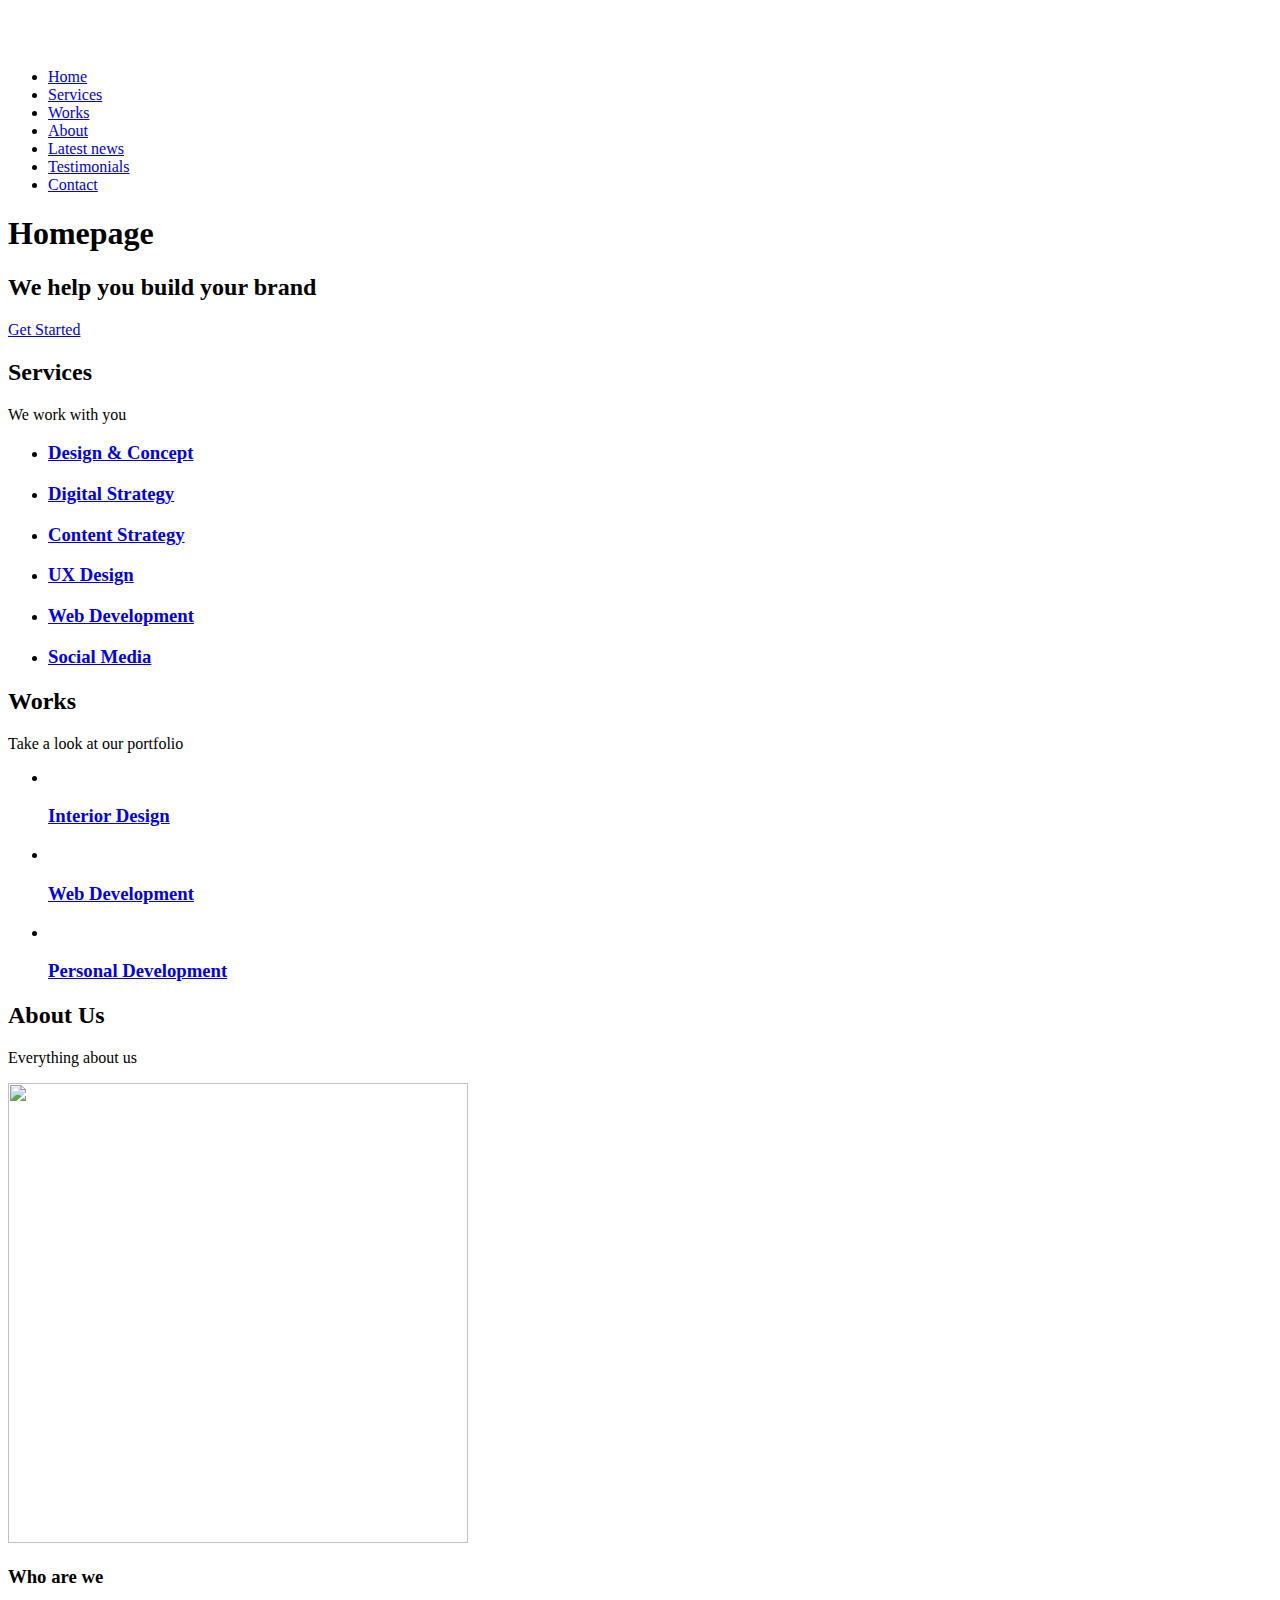
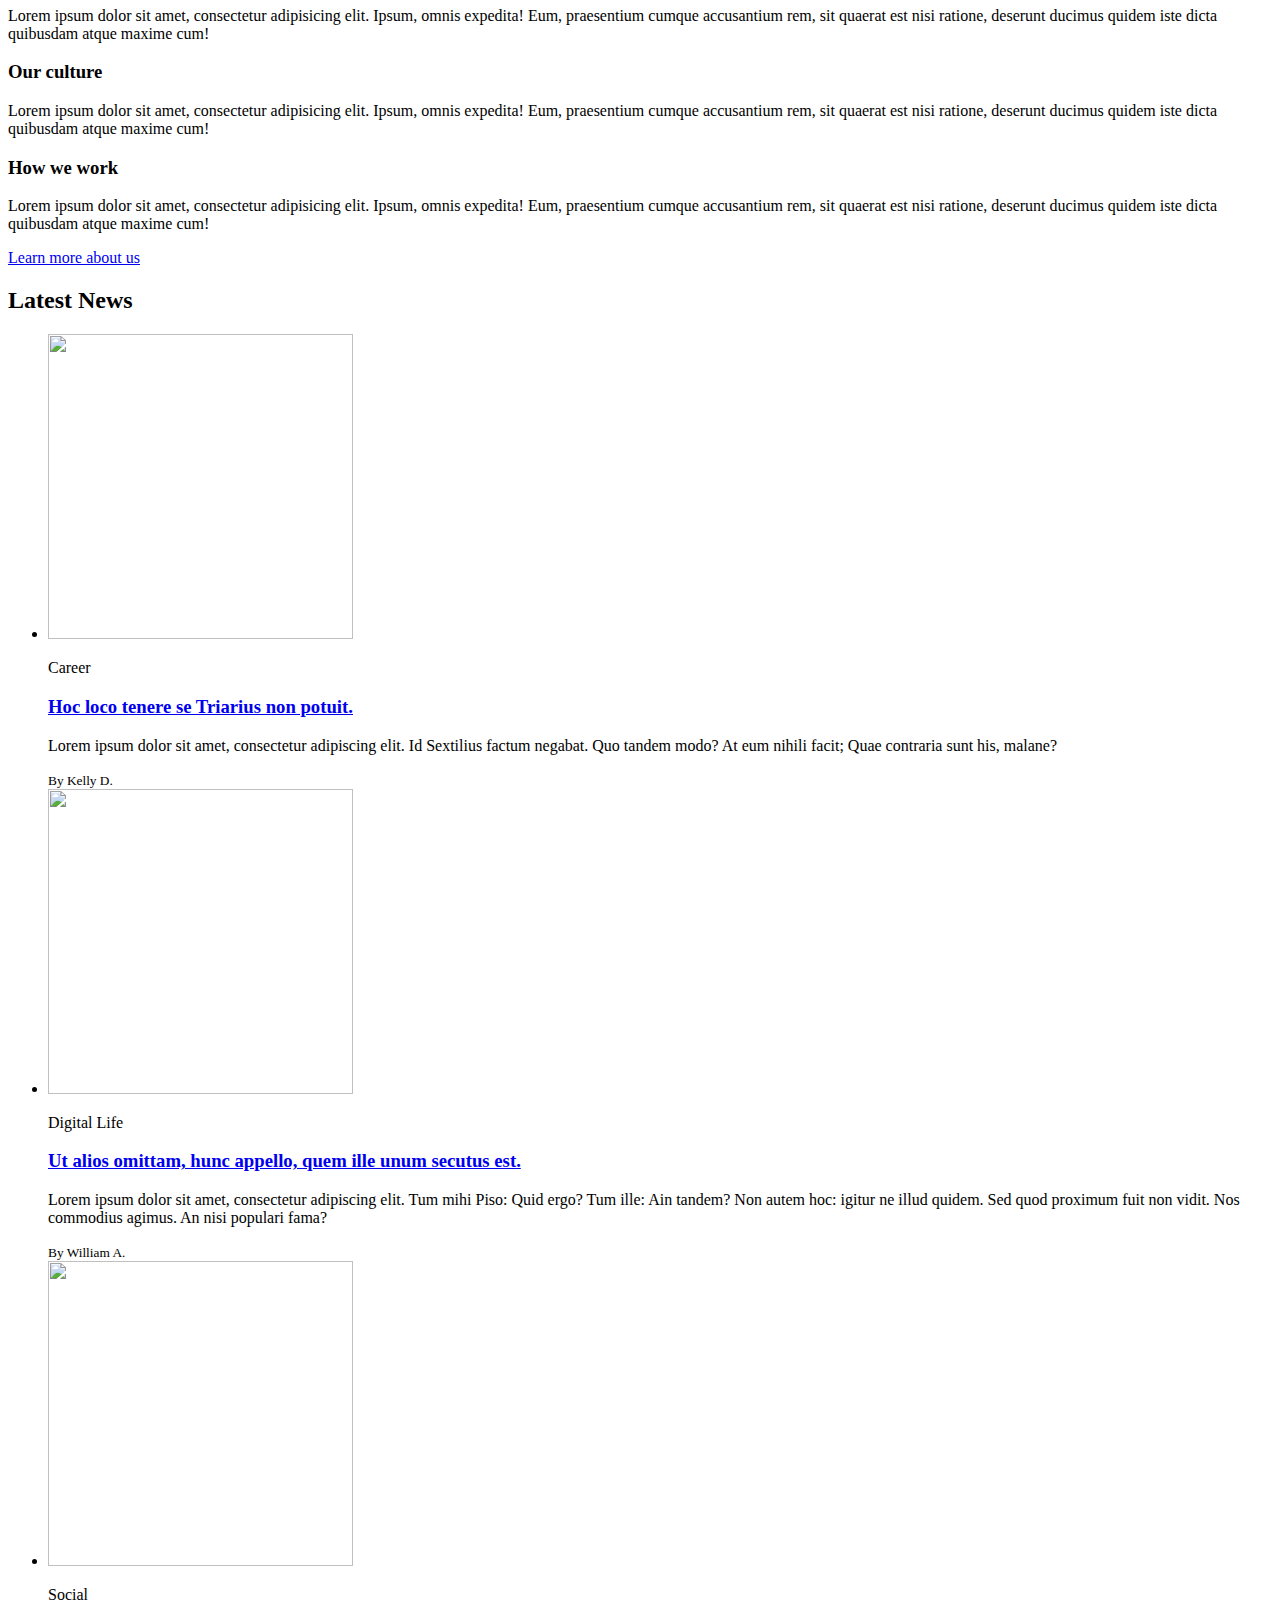
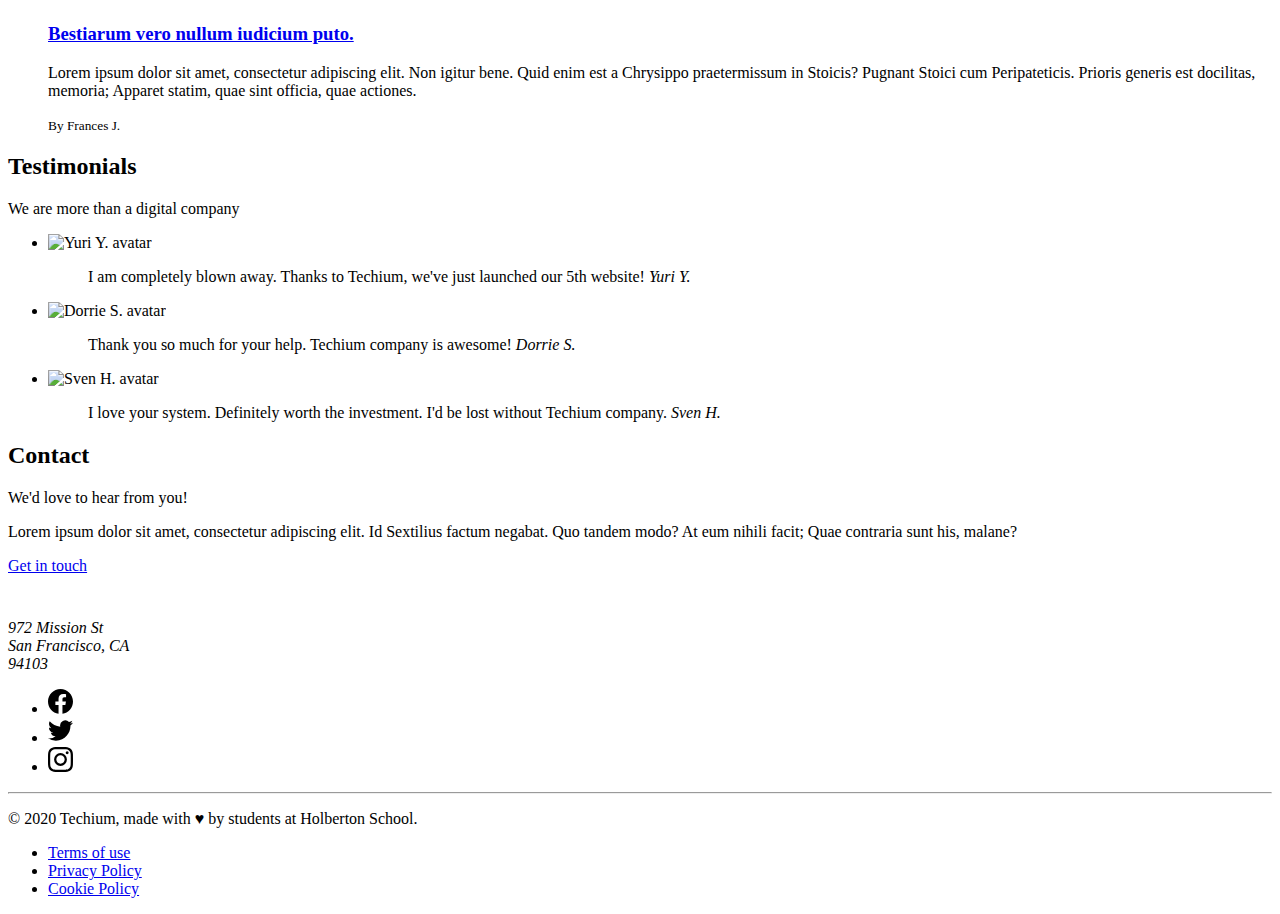
==== 0x02-CSS_advanced/index.html @ a216a9fb "add index files" ====
<!DOCTYPE html>
<html lang="en" dir="ltr">
  <head>
    <meta charset="utf-8">
    <meta name="viewport" content="width=device-width, initial-scale=1, viewport-fit=cover">
    <title>Homepage - Techium</title>
    <meta name="description" content="Description of the page less than 150 characters">
    <link rel="icon" type="image/png" href="images/favicon.jpg">
    <link href="https://fonts.googleapis.com/css?family=Open+Sans:400,700|Raleway:700&display=swap" rel="stylesheet">
    <link rel='stylesheet' href='#'>
  </head>
  <body>
    <!-- Header -->
    <header class="header" data-section-theme="dark">
      <div class="container">
        <div class="header-logo">
          <a href="#">
            <img src="images/logo-white.png" alt="Techium logo" width="160" height="40">
          </a>
        </div>
        <nav class="navbar-menu">
          <ul class="nav">
            <li class="nav-item">
              <a href="#" class="nav-link">Home</a>
            </li>
            <li class="nav-item">
              <a href="#services" class="nav-link">Services</a>
            </li>
            <li class="nav-item">
              <a href="#works" class="nav-link">Works</a>
            </li>
            <li class="nav-item">
              <a href="#about" class="nav-link">About</a>
            </li>
            <li class="nav-item">
              <a href="#latest_news" class="nav-link">Latest news</a>
            </li>
            <li class="nav-item">
              <a href="#testimonials" class="nav-link">Testimonials</a>
            </li>
            <li class="nav-item">
              <a href="#contact" class="nav-link">Contact</a>
            </li>
          </ul>
        </nav>
      </div>
    </header>
    <!-- Main -->
    <main>
      <h1 class="visually-hidden">Homepage</h1>
      <!-- Hero section -->
      <section class="section-hero" data-section-theme="dark">
        <div class="container">
          <div class="section-body">
            <section class="section-inner">
              <h2 class="section-title">We help you build your brand</h2>
              <a href="#" class="button">Get Started</a>
            </section>
          </div>
        </div>
      </section>
      <!-- Services section -->
      <section id="services" class="section">
        <div class="container">
          <header class="section-header">
            <h2 class="section-title">Services</h2>
            <p class="section-tagline">We work with you</p>
          </header>
          <div class="section-body">
            <ul class="row">
              <li class="col-1-3">
                <div class="card-services">
                  <h3 class="card-title"><a href="#">Design & Concept</a></h3>
                </div>
              </li>
              <li class="col-1-3">
                <div class="card-services">
                  <h3 class="card-title"><a href="#">Digital Strategy</a></h3>
                </div>
              </li>
              <li class="col-1-3">
                <div class="card-services">
                  <h3 class="card-title"><a href="#">Content Strategy</a></h3>
                </div>
              </li>
            </ul>
            <ul class="row">
              <li class="col-1-3">
                <div class="card-services">
                  <h3 class="card-title"><a href="#">UX Design</a></h3>
                </div>
              </li>
              <li class="col-1-3">
                <div class="card-services">
                  <h3 class="card-title"><a href="#">Web Development</a></h3>
                </div>
              </li>
              <li class="col-1-3">
                <div class="card-services">
                  <h3 class="card-title"><a href="#">Social Media</a></h3>
                </div>
              </li>
            </ul>
          </div>
        </div>
      </section>
      <!-- Works section -->
      <section id="works" class="section" data-section-theme="dark">
        <div class="container">
          <header class="section-header">
            <h2 class="section-title">Works</h2>
            <p class="section-tagline">Take a look at our portfolio</p>
          </header>
          <div class="section-body">
            <ul class="row">
              <li class="col-1-3">
                <article class="card-work">
                  <div class="card-outer">
                    <div class="card-image">
                      <img src="images/pic-work-01.jpg" alt="">
                    </div>
                    <div class="card-inner">
                      <h3 class="card-title"><a href="#">Interior Design</a></h3>
                    </div>
                  </div>
                </article>
              </li>
              <li class="col-1-3">
                <article class="card-work">
                  <div class="card-outer">
                    <div class="card-image">
                      <img src="images/pic-work-02.jpg" alt="">
                    </div>
                    <div class="card-inner">
                      <h3 class="card-title"><a href="#">Web Development</a></h3>
                    </div>
                  </div>
                </article>
              </li>
              <li class="col-1-3">
                <article class="card-work">
                  <div class="card-outer">
                    <div class="card-image">
                      <img src="images/pic-work-03.jpg" alt="">
                    </div>
                    <div class="card-inner">
                      <h3 class="card-title"><a href="#">Personal Development</a></h3>
                    </div>
                  </div>
                </article>
              </li>
            </ul>
          </div>
        </div>
      </section>
      <!-- About Us section -->
      <section id="about" class="section">
        <div class="container">
          <header class="section-header">
            <h2 class="section-title">About Us</h2>
            <p class="section-tagline">Everything about us</p>
          </header>
          <div class="section-body">
            <div class="row">
              <div class="col-1-2">
                <img src="images/pic-about-01.jpg" alt="" width="460" height="460">
              </div>
              <div class="col-1-2">
                <h3>Who are we</h3>
                <p>Lorem ipsum dolor sit amet, consectetur adipisicing elit. Ipsum, omnis expedita! Eum, praesentium cumque accusantium rem, sit quaerat est nisi ratione, deserunt ducimus quidem iste dicta quibusdam atque maxime cum!</p>
                <h3>Our culture</h3>
                <p>Lorem ipsum dolor sit amet, consectetur adipisicing elit. Ipsum, omnis expedita! Eum, praesentium cumque accusantium rem, sit quaerat est nisi ratione, deserunt ducimus quidem iste dicta quibusdam atque maxime cum!</p>
                <h3>How we work</h3>
                <p>Lorem ipsum dolor sit amet, consectetur adipisicing elit. Ipsum, omnis expedita! Eum, praesentium cumque accusantium rem, sit quaerat est nisi ratione, deserunt ducimus quidem iste dicta quibusdam atque maxime cum!</p>
              </div>
            </div>
          </div>
          <div class="section-footer">
            <a href="#" class="button">Learn more about us</a>
          </div>
        </div>
      </section>
      <!-- Latest news section -->
      <section id="latest_news" class="section">
        <div class="container">
          <header class="section-header">
            <h2 class="section-title">Latest News</h2>
          </header>
          <div class="section-body">
            <ul class="row">
              <li class="col-1-3">
                <article class="card-blog">
                  <div>
                    <img src="images/pic-article-01.jpg" alt="" width="305" height="305">
                  </div>
                  <p class="card-category">Career</p>
                  <h3><a href="#">Hoc loco tenere se Triarius non potuit.</a></h3>
                  <p>Lorem ipsum dolor sit amet, consectetur adipiscing elit. Id Sextilius factum negabat. Quo tandem modo? At eum nihili facit; Quae contraria sunt his, malane?</p>
                  <small>By Kelly D.</small>
                </article>
              </li>
              <li class="col-1-3">
                <article class="card-blog">
                  <div>
                    <img src="images/pic-article-02.jpg" alt="" width="305" height="305">
                  </div>
                  <p class="card-category">Digital Life</p>
                  <h3><a href="#">Ut alios omittam, hunc appello, quem ille unum secutus est.</a></h3>
                  <p>Lorem ipsum dolor sit amet, consectetur adipiscing elit. Tum mihi Piso: Quid ergo? Tum ille: Ain tandem? Non autem hoc: igitur ne illud quidem. Sed quod proximum fuit non vidit. Nos commodius agimus. An nisi populari fama?</p>
                  <small>By William A.</small>
                </article>
              </li>
              <li class="col-1-3">
                <article class="card-blog">
                  <div>
                    <img src="images/pic-article-03.jpg" alt="" width="305" height="305">
                  </div>
                  <p class="card-category">Social</p>
                  <h3><a href="#">Bestiarum vero nullum iudicium puto.</a></h3>
                  <p>Lorem ipsum dolor sit amet, consectetur adipiscing elit. Non igitur bene. Quid enim est a Chrysippo praetermissum in Stoicis? Pugnant Stoici cum Peripateticis. Prioris generis est docilitas, memoria; Apparet statim, quae sint officia, quae actiones.</p>
                  <small>By Frances J.</small>
                </article>
              </li>
            </ul>
          </div>
        </div>
      </section>
      <!-- Testimonials section -->
      <section id="testimonials" class="section">
        <div class="container">
          <header class="section-header">
            <h2 class="section-title">Testimonials</h2>
            <p class="section-tagline">We are more than a digital company</p>
          </header>
          <div class="section-body">
            <ul class="row">
              <li class="col-1-3">
                <article class="card-testimonial">
                  <img src="images/pic-person-01.jpg" alt="Yuri Y. avatar" width="100" height="100" class="card-avatar">
                  <blockquote class="card-quote">
                    <p>I am completely blown away. Thanks to Techium, we've just launched our 5th website!
                      <cite>Yuri Y.</cite>
                    </p>
                  </blockquote>
                </article>
              </li>
              <li class="col-1-3">
                <article class="card-testimonial">
                  <img src="images/pic-person-02.jpg" alt="Dorrie S. avatar" width="100" height="100" class="card-avatar">
                  <blockquote class="card-quote">
                    <p>Thank you so much for your help. Techium company is awesome!
                      <cite>Dorrie S.</cite>
                    </p>
                  </blockquote>
                </article>
              </li>
              <li class="col-1-3">
                <article class="card-testimonial">
                  <img src="images/pic-person-03.jpg" alt="Sven H. avatar" width="100" height="100" class="card-avatar">
                  <blockquote class="card-quote">
                    <p>I love your system. Definitely worth the investment. I'd be lost without Techium company.
                      <cite>Sven H.</cite>
                    </p>
                  </blockquote>
                </article>
              </li>
            </ul>
          </div>
        </div>
      </section>
      <!-- Contact section -->
      <section id="contact" class="section">
        <div class="container">
          <header class="section-header">
            <h2 class="section-title">Contact</h2>
            <p class="section-tagline">We'd love to hear from you!</p>
          </header>
          <div class="section-body">
            <p>Lorem ipsum dolor sit amet, consectetur adipiscing elit. Id Sextilius factum negabat. Quo tandem modo? At eum nihili facit; Quae contraria sunt his, malane?</p>
          </div>
          <div class="section-footer">
            <a href="#" class="button">Get in touch</a>
          </div>
        </div>
      </section>
            </main>
    <!-- Footer -->
    <footer class="footer" data-section-theme="dark">
      <div  class="container">
        <div class="row">
          <div class="col-1-2">
            <img src="images/logo-white.png" alt="Techium logo" width="160" height="40">
            <address class="footer-address">
              972 Mission St<br>
              San Francisco, CA<br>
              94103
            </address>
          </div>
          <div class="col-1-2">
            <ul class="social nav">
              <li class="social-item nav-item">
                <a href="https://www.facebook.com/HolbertonSchool/" class="social-link">
                  <svg viewbox="0 0 24 24" xmlns="http://www.w3.org/2000/svg" width="25" height="25">
                    <title>
                      Facebook icon
                    </title>
                    <path d="M23.998 12c0-6.628-5.372-12-11.999-12C5.372 0 0 5.372 0 12c0 5.988 4.388 10.952 10.124 11.852v-8.384H7.078v-3.469h3.046V9.356c0-3.008 1.792-4.669 4.532-4.669 1.313 0 2.686.234 2.686.234v2.953H15.83c-1.49 0-1.955.925-1.955 1.874V12h3.328l-.532 3.469h-2.796v8.384c5.736-.9 10.124-5.864 10.124-11.853z"/>
                  </svg>
                </a>
              </li>
              <li class="social-item nav-item">
                <a href="https://twitter.com/holbertonschool" class="social-link">
                  <svg viewbox="0 0 24 24" xmlns="http://www.w3.org/2000/svg" width="25" height="25">
                    <title>
                      Twitter icon
                    </title>
                    <path d="M23.954 4.569a10 10 0 0 1-2.825.775 4.958 4.958 0 0 0 2.163-2.723c-.951.555-2.005.959-3.127 1.184a4.92 4.92 0 0 0-8.384 4.482C7.691 8.094 4.066 6.13 1.64 3.161a4.822 4.822 0 0 0-.666 2.475c0 1.71.87 3.213 2.188 4.096a4.904 4.904 0 0 1-2.228-.616v.061a4.923 4.923 0 0 0 3.946 4.827 4.996 4.996 0 0 1-2.212.085 4.937 4.937 0 0 0 4.604 3.417 9.868 9.868 0 0 1-6.102 2.105c-.39 0-.779-.023-1.17-.067a13.995 13.995 0 0 0 7.557 2.209c9.054 0 13.999-7.496 13.999-13.986 0-.209 0-.42-.015-.63a9.936 9.936 0 0 0 2.46-2.548l-.047-.02z"/>
                  </svg>
                </a>
              </li>
              <li class="social-item nav-item">
                <a href="https://www.instagram.com/holbertonschool/" class="social-link">
                  <svg viewbox="0 0 24 24" xmlns="http://www.w3.org/2000/svg" width="25" height="25">
                    <title>
                      Instagram icon
                    </title>
                    <path d="M12 0C8.74 0 8.333.015 7.053.072 5.775.132 4.905.333 4.14.63c-.789.306-1.459.717-2.126 1.384S.935 3.35.63 4.14C.333 4.905.131 5.775.072 7.053.012 8.333 0 8.74 0 12s.015 3.667.072 4.947c.06 1.277.261 2.148.558 2.913a5.885 5.885 0 0 0 1.384 2.126A5.868 5.868 0 0 0 4.14 23.37c.766.296 1.636.499 2.913.558C8.333 23.988 8.74 24 12 24s3.667-.015 4.947-.072c1.277-.06 2.148-.262 2.913-.558a5.898 5.898 0 0 0 2.126-1.384 5.86 5.86 0 0 0 1.384-2.126c.296-.765.499-1.636.558-2.913.06-1.28.072-1.687.072-4.947s-.015-3.667-.072-4.947c-.06-1.277-.262-2.149-.558-2.913a5.89 5.89 0 0 0-1.384-2.126A5.847 5.847 0 0 0 19.86.63c-.765-.297-1.636-.499-2.913-.558C15.667.012 15.26 0 12 0zm0 2.16c3.203 0 3.585.016 4.85.071 1.17.055 1.805.249 2.227.415.562.217.96.477 1.382.896.419.42.679.819.896 1.381.164.422.36 1.057.413 2.227.057 1.266.07 1.646.07 4.85s-.015 3.585-.074 4.85c-.061 1.17-.256 1.805-.421 2.227a3.81 3.81 0 0 1-.899 1.382 3.744 3.744 0 0 1-1.38.896c-.42.164-1.065.36-2.235.413-1.274.057-1.649.07-4.859.07-3.211 0-3.586-.015-4.859-.074-1.171-.061-1.816-.256-2.236-.421a3.716 3.716 0 0 1-1.379-.899 3.644 3.644 0 0 1-.9-1.38c-.165-.42-.359-1.065-.42-2.235-.045-1.26-.061-1.649-.061-4.844 0-3.196.016-3.586.061-4.861.061-1.17.255-1.814.42-2.234.21-.57.479-.96.9-1.381.419-.419.81-.689 1.379-.898.42-.166 1.051-.361 2.221-.421 1.275-.045 1.65-.06 4.859-.06l.045.03zm0 3.678a6.162 6.162 0 1 0 0 12.324 6.162 6.162 0 1 0 0-12.324zM12 16c-2.21 0-4-1.79-4-4s1.79-4 4-4 4 1.79 4 4-1.79 4-4 4zm7.846-10.405a1.441 1.441 0 0 1-2.88 0 1.44 1.44 0 0 1 2.88 0z"/>
                  </svg>
                </a>
              </li>
            </ul>
          </div>
        </div>
        <hr>
        <div class="row">
          <div class="col-1-2">
            <p class="footer-copyright">© 2020 Techium, made with ♥ by students at Holberton School.</p>
          </div>
          <div class="col-1-2">
            <ul class="footer-nav nav">
              <li class="footer-nav-item nav-item">
                <a href="#" class="footer-nav-link">Terms of use</a>
              </li>
              <li class="footer-nav-item nav-item">
                <a href="#" class="footer-nav-link">Privacy Policy</a>
              </li>
              <li class="footer-nav-item nav-item">
                <a href="#" class="footer-nav-link">Cookie Policy</a>
              </li>
            </ul>
          </div>
        </div>
      </div>
    </footer>
  </body>
</html>
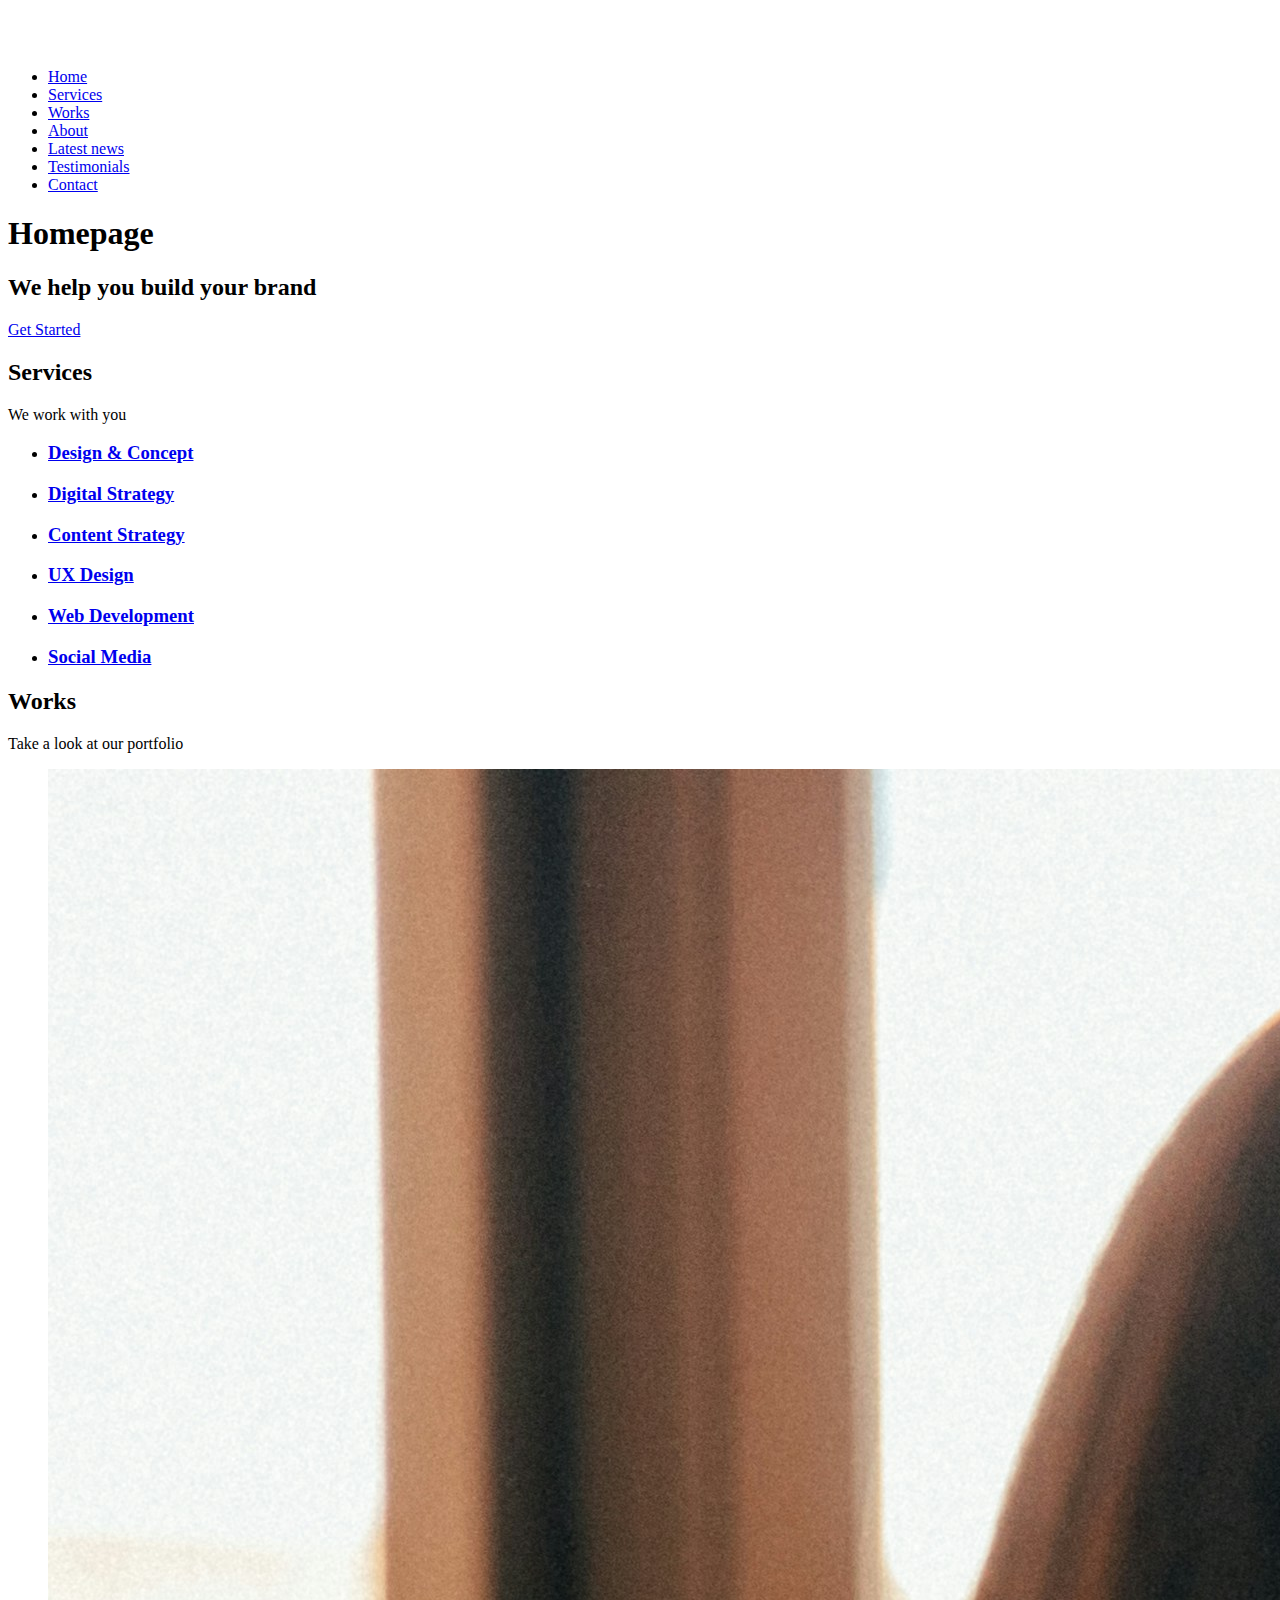
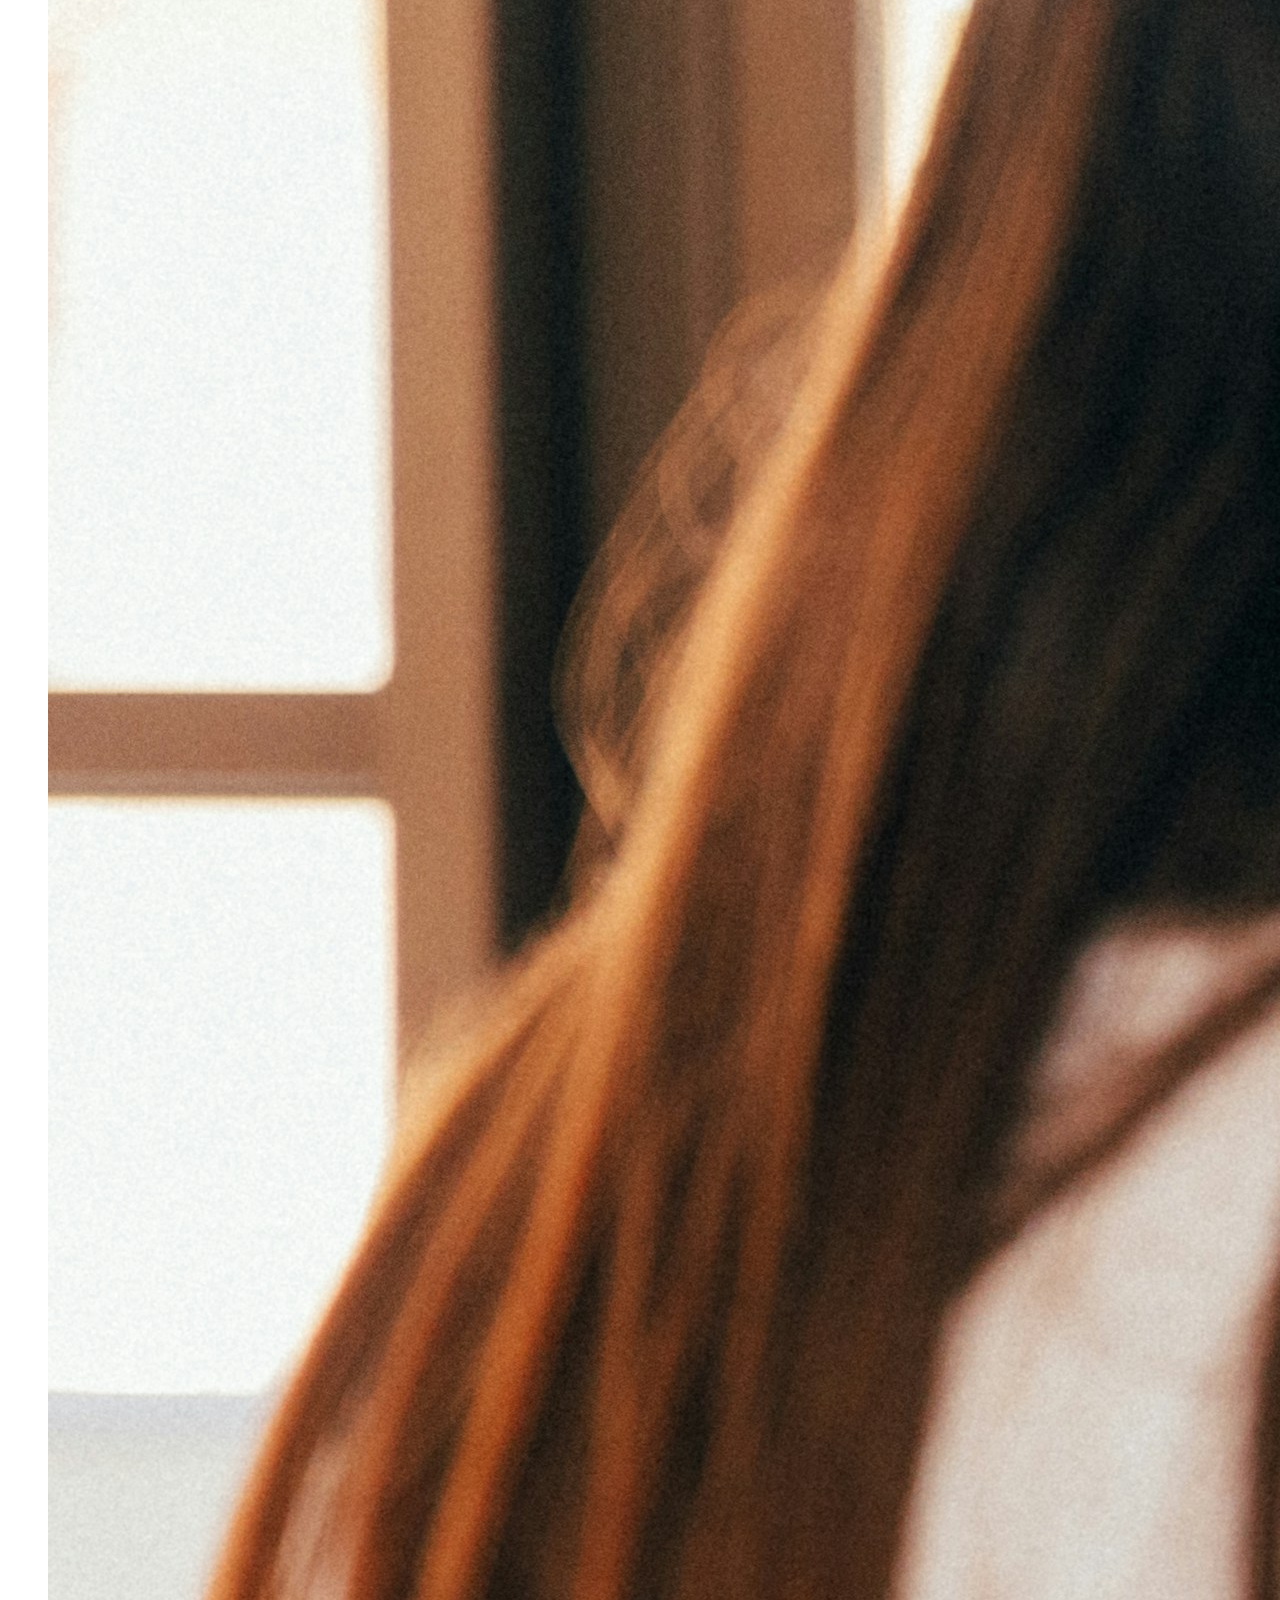
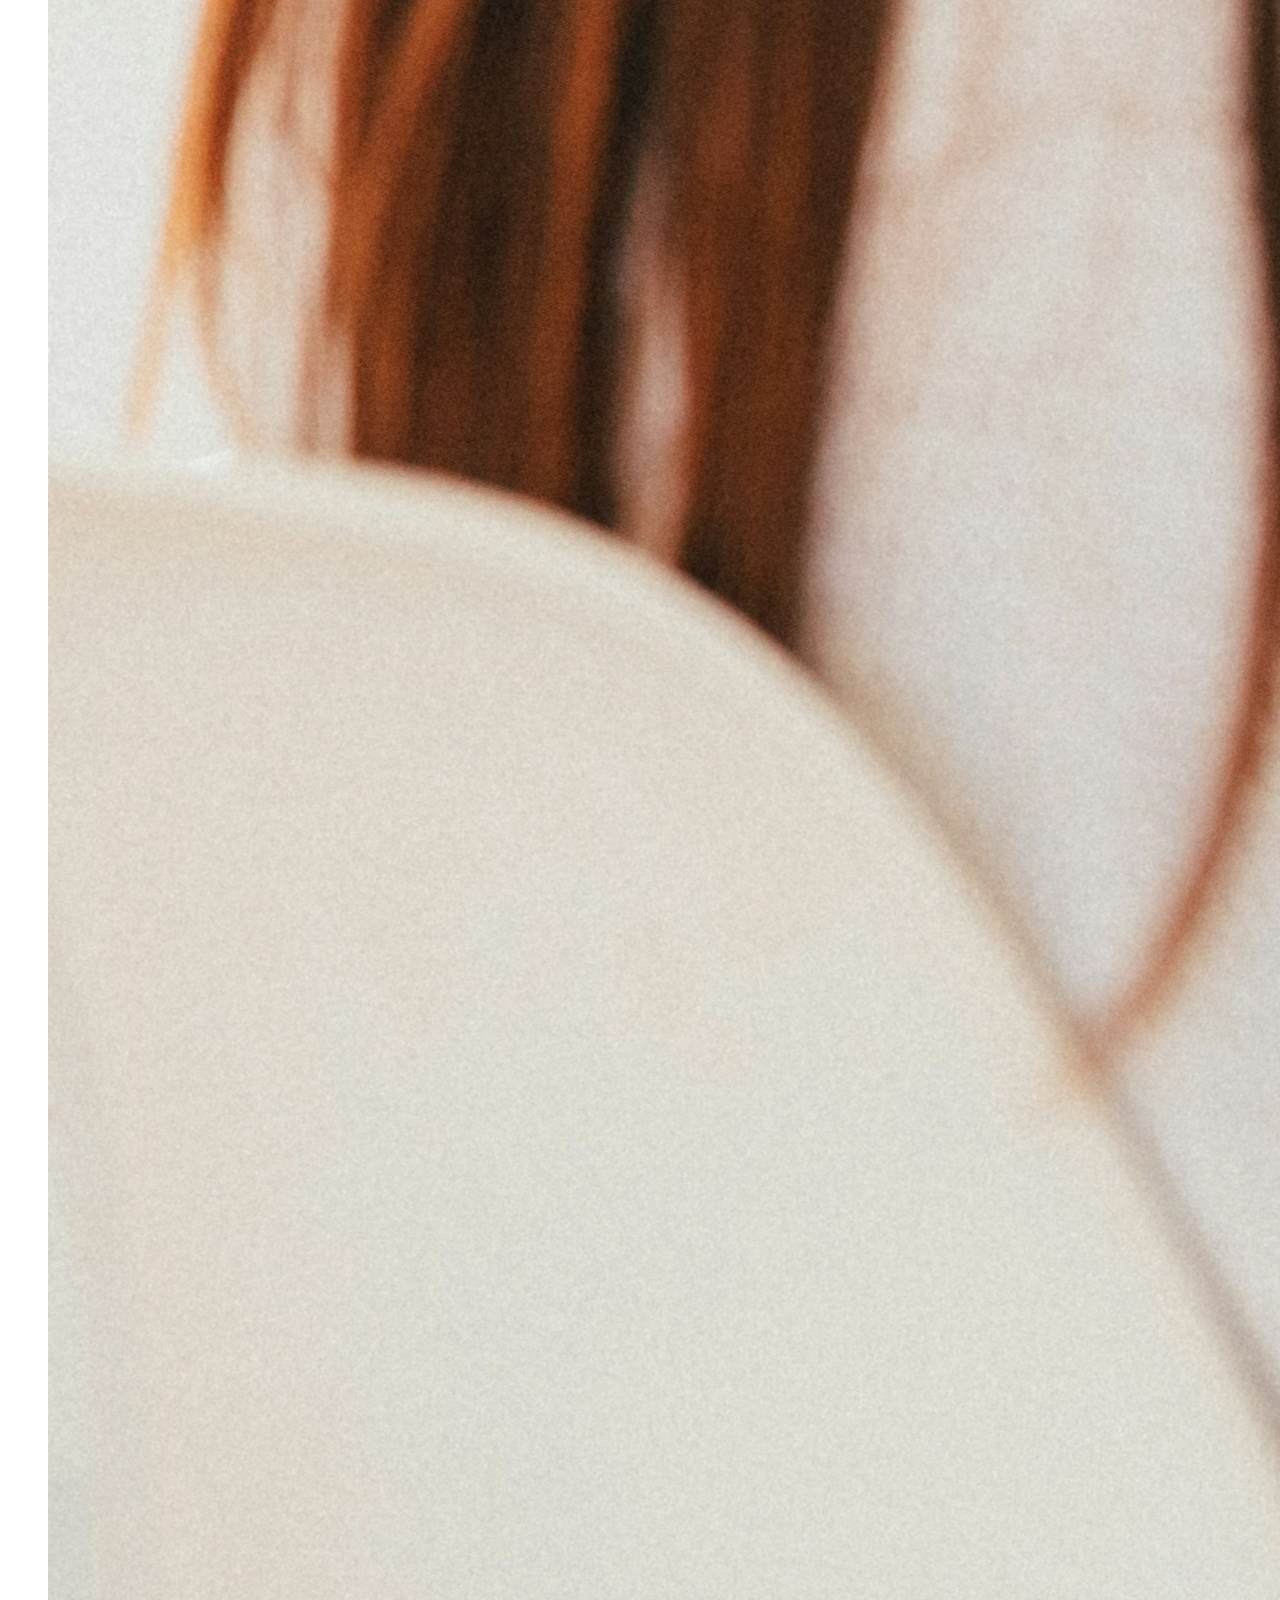
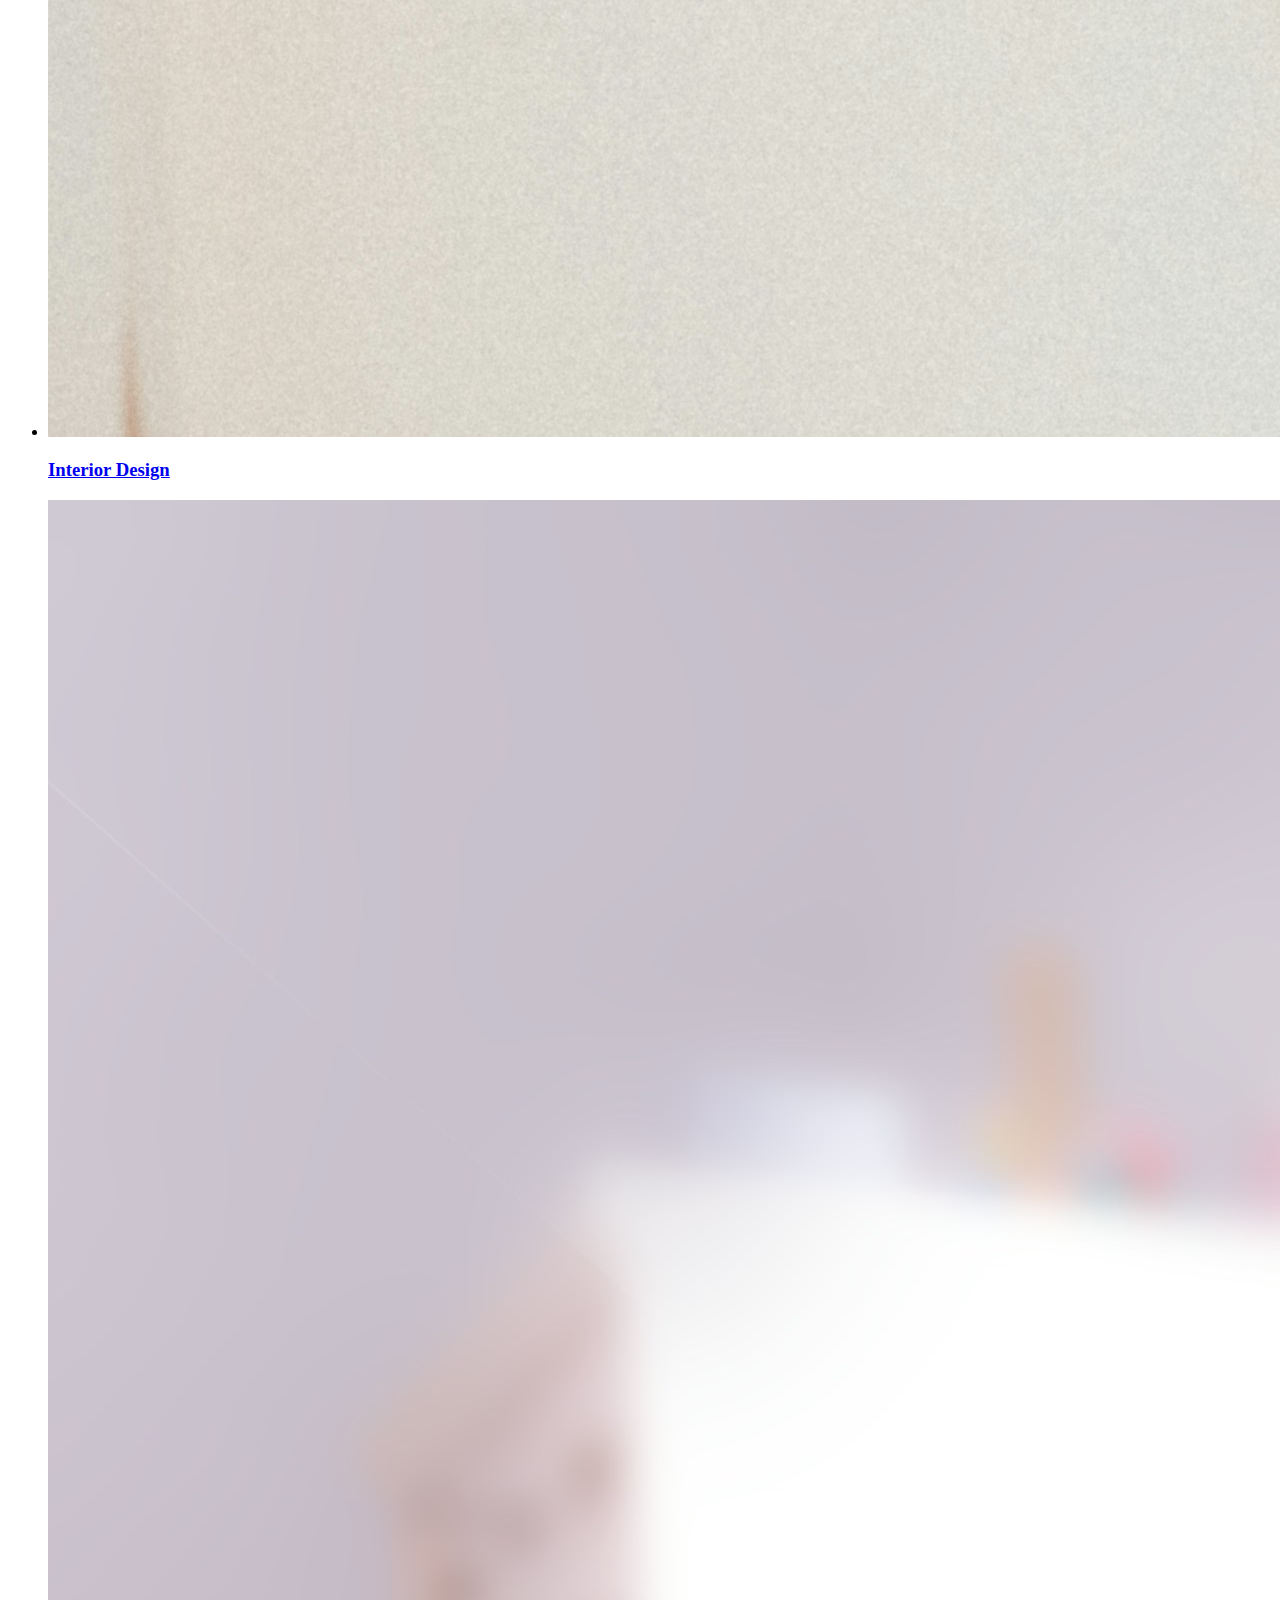
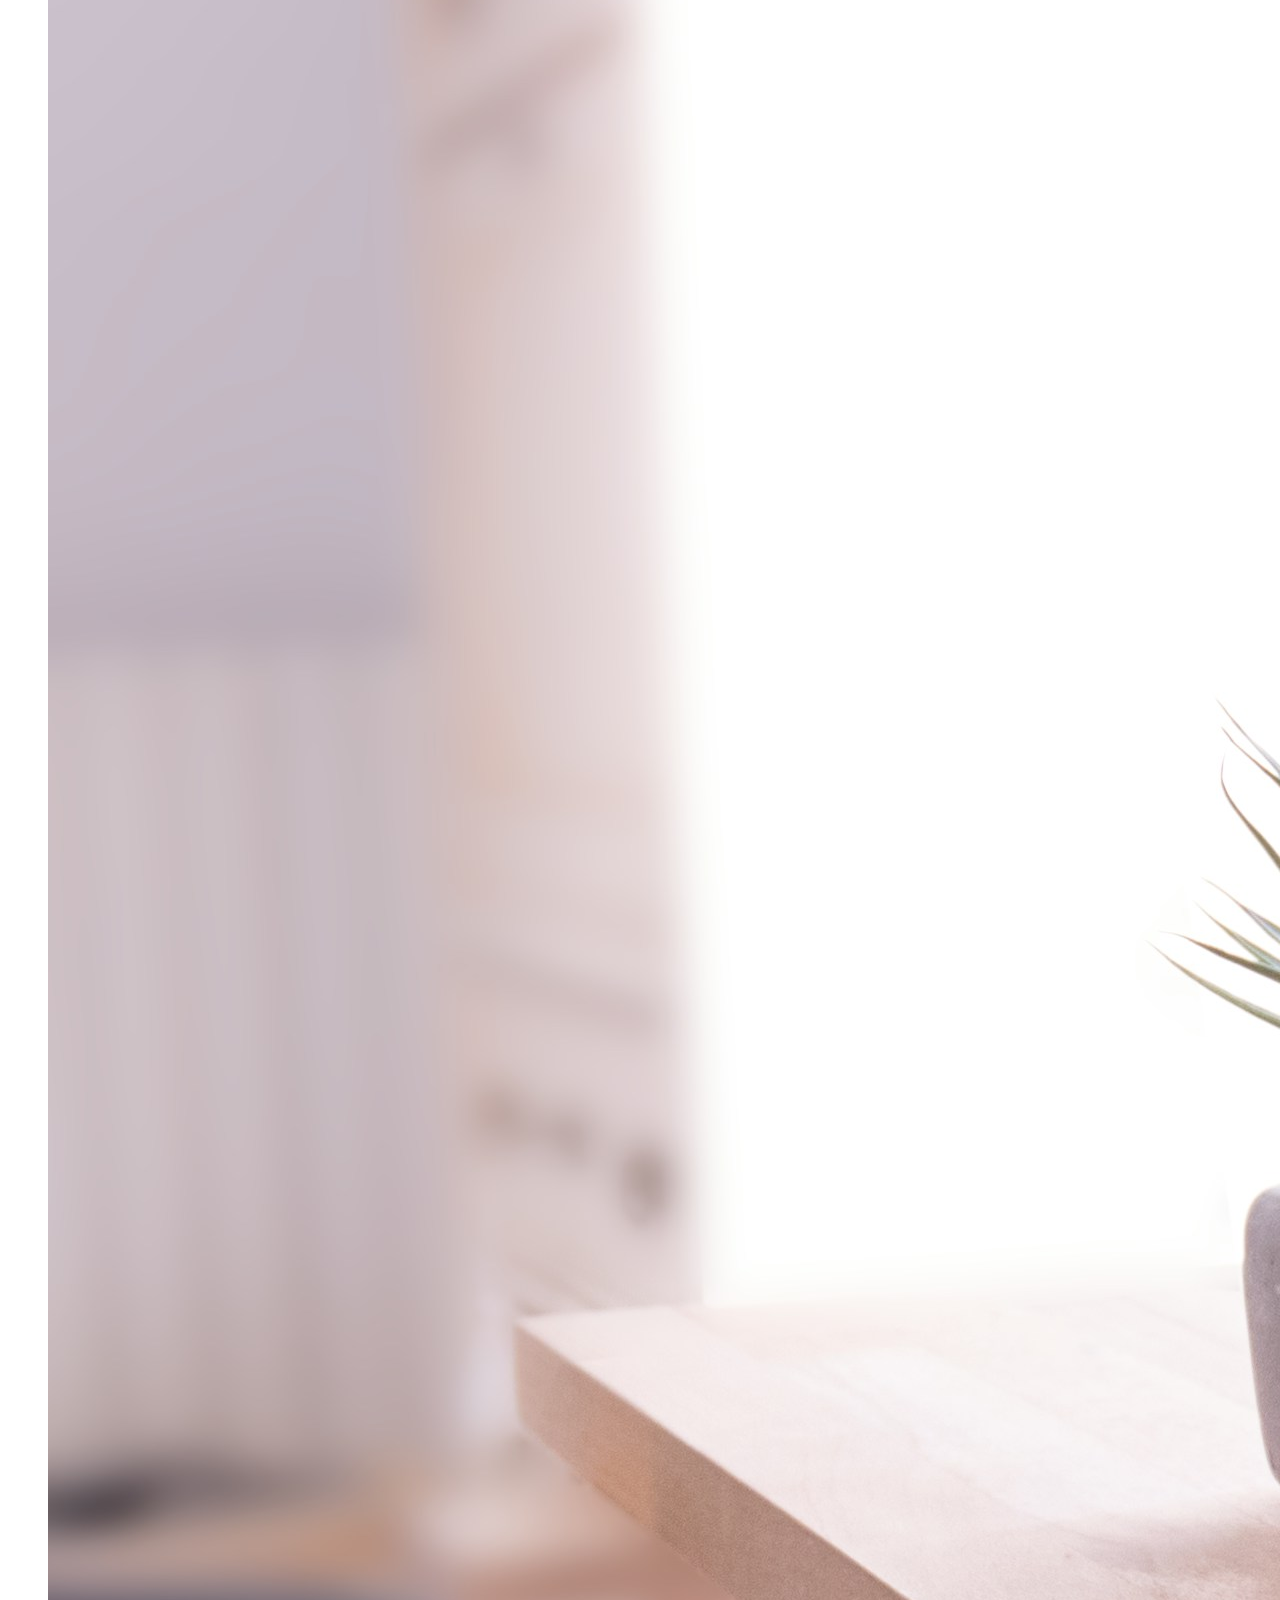
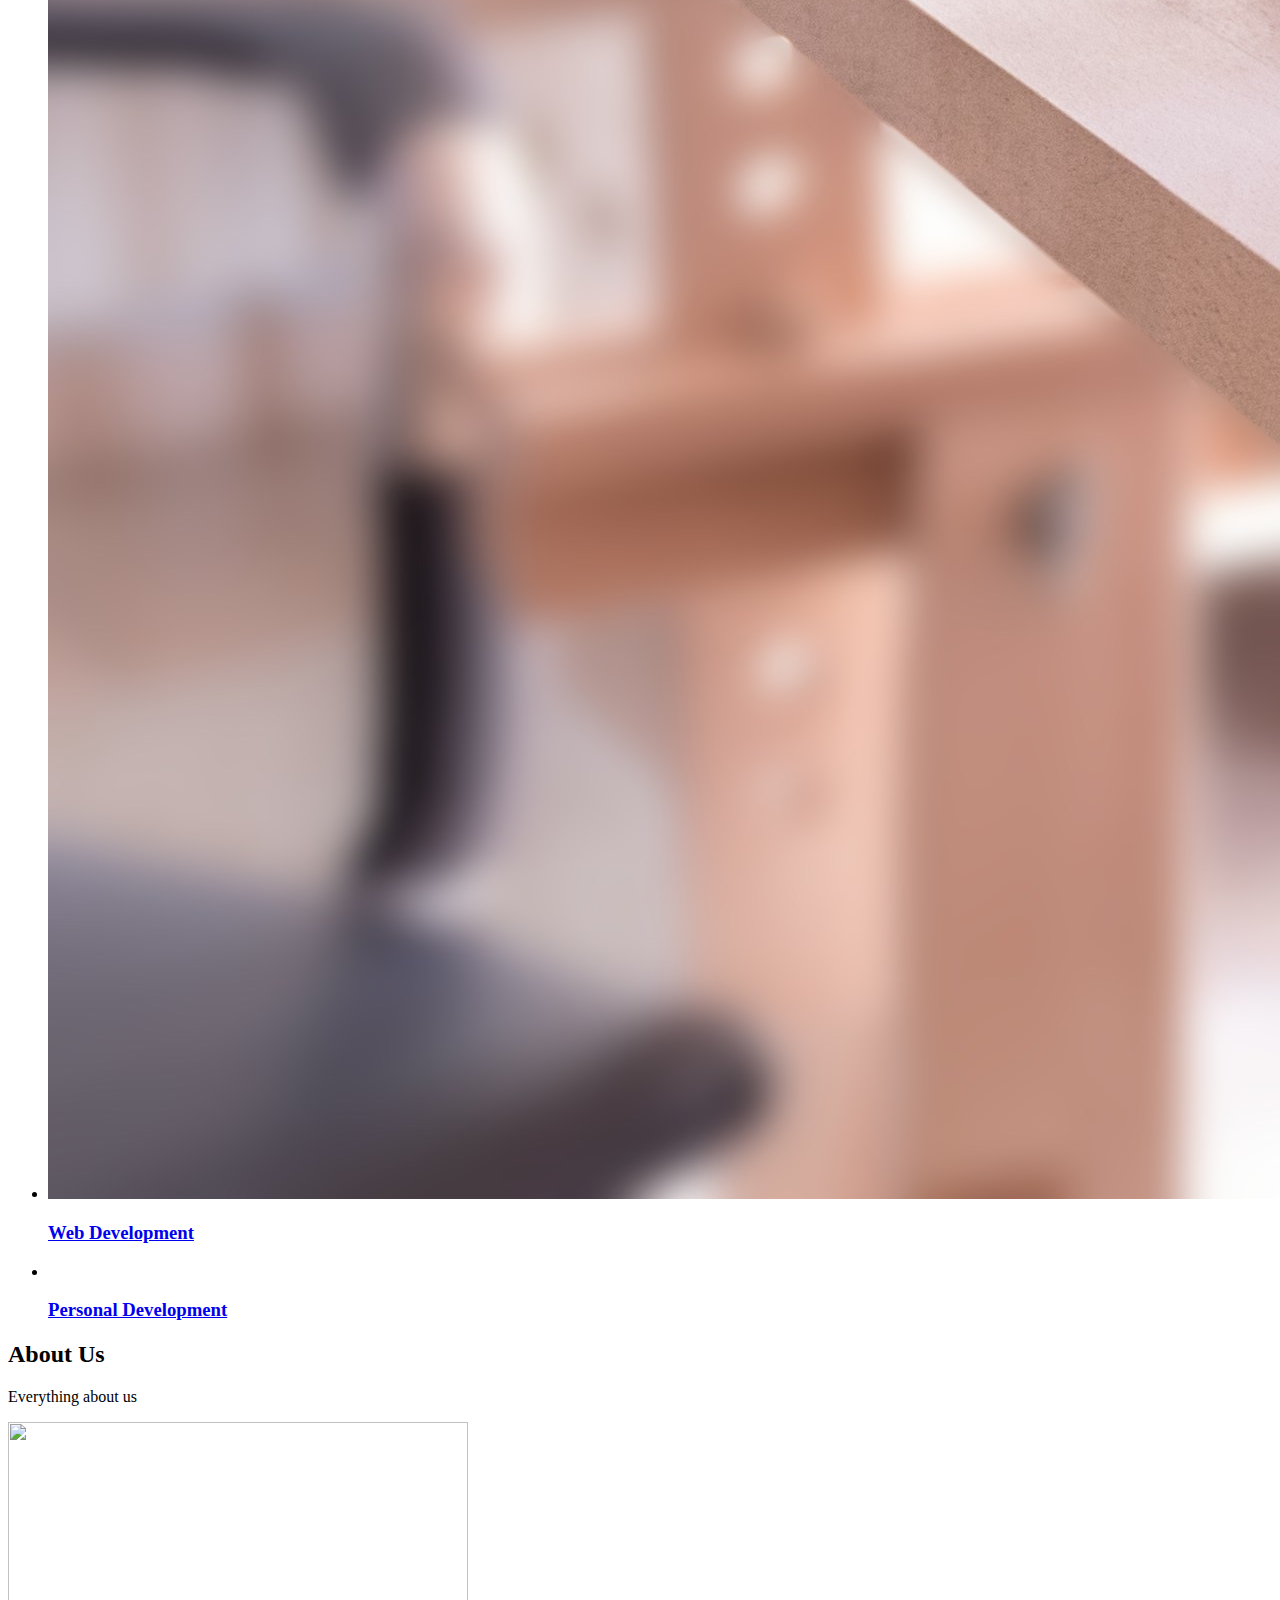
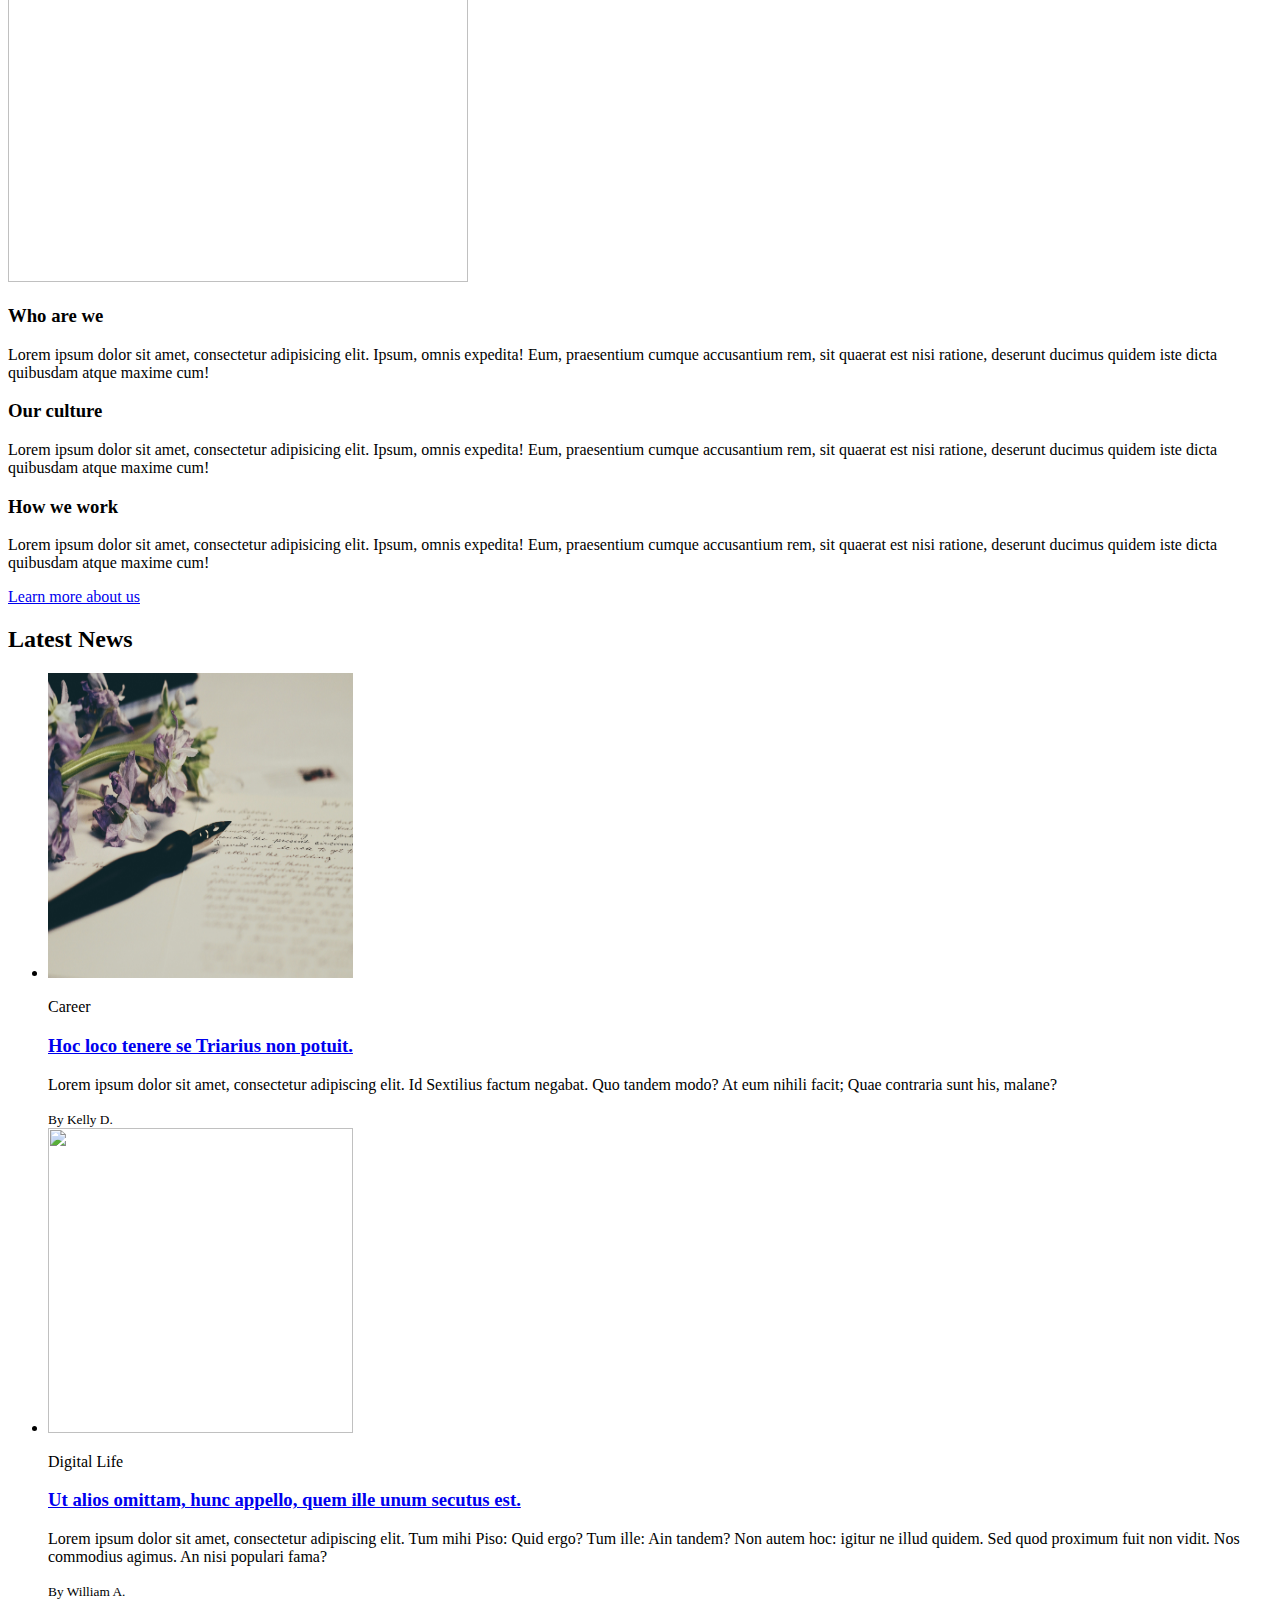
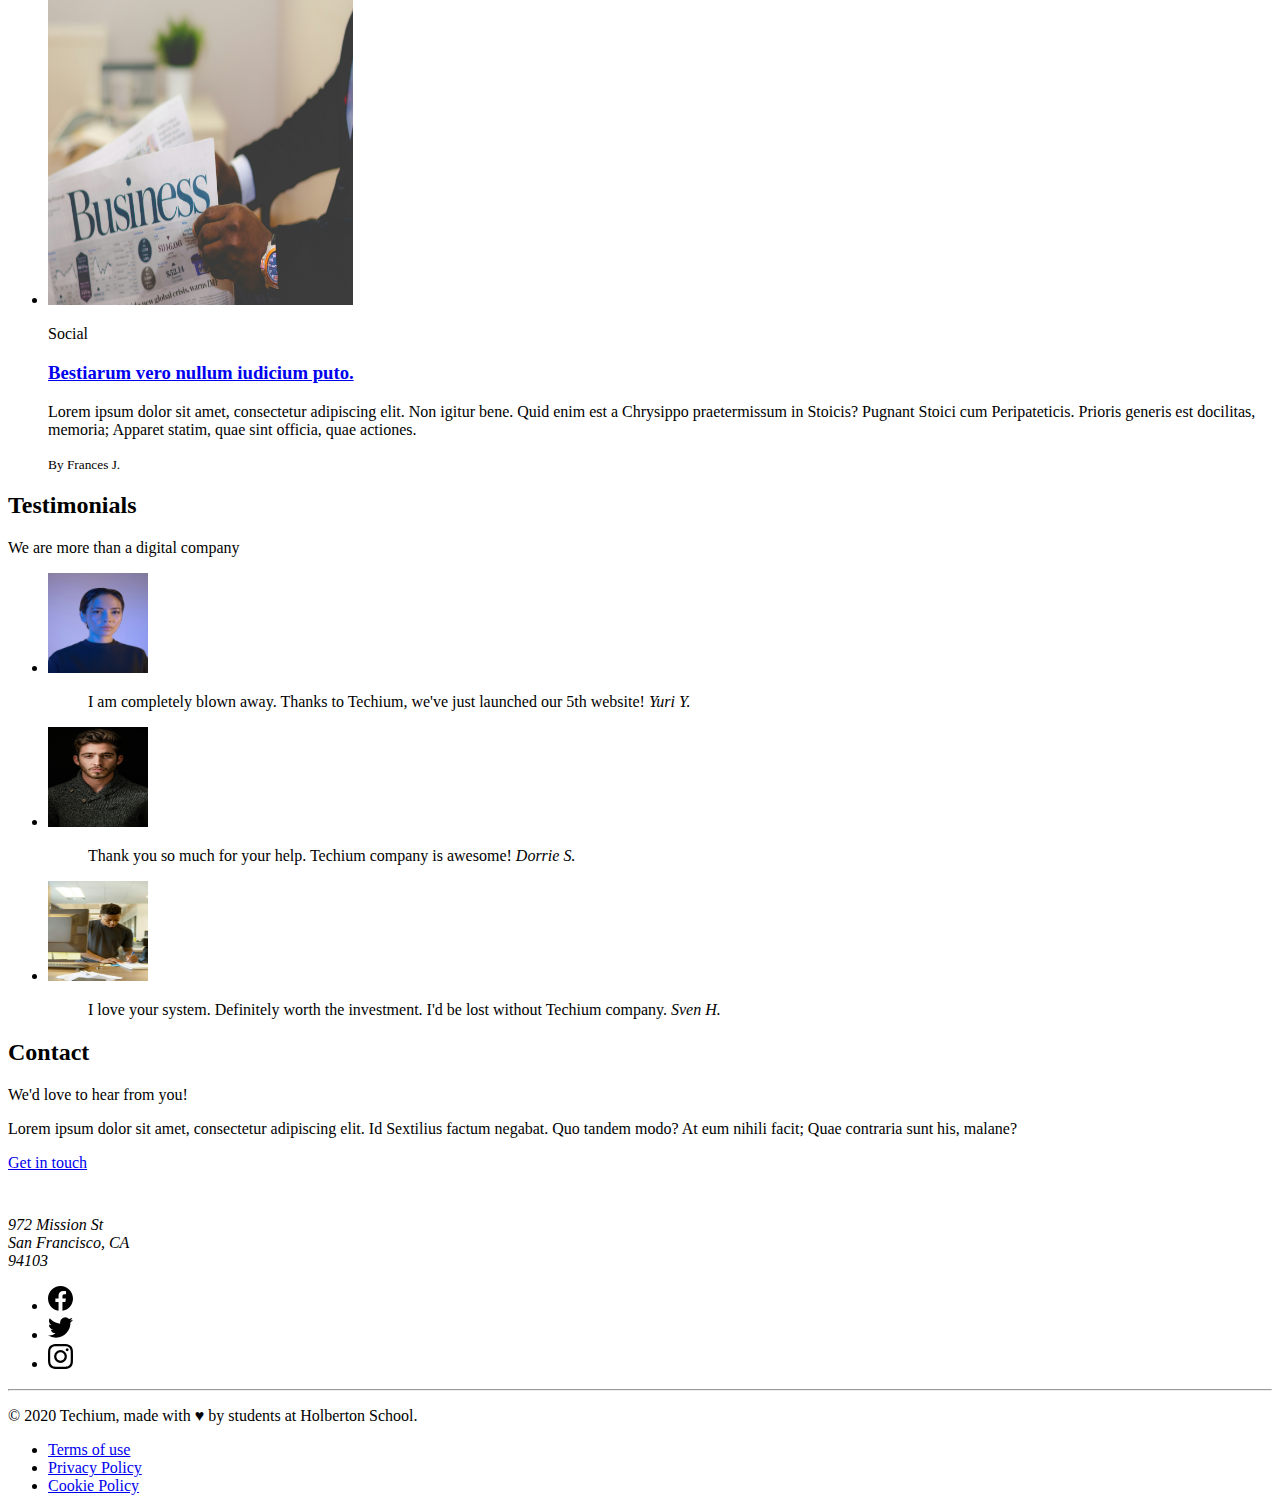
==== commit f2670a35: "add files" ====
--- a/0x02-CSS_advanced/index.html
+++ b/0x02-CSS_advanced/index.html
@@ -1,13 +1,22 @@
 <!DOCTYPE html>
 <html lang="en" dir="ltr">
   <head>
-    <meta charset="utf-8">
-    <meta name="viewport" content="width=device-width, initial-scale=1, viewport-fit=cover">
+    <meta charset="utf-8" />
+    <meta
+      name="viewport"
+      content="width=device-width, initial-scale=1, viewport-fit=cover"
+    />
     <title>Homepage - Techium</title>
-    <meta name="description" content="Description of the page less than 150 characters">
-    <link rel="icon" type="image/png" href="images/favicon.jpg">
-    <link href="https://fonts.googleapis.com/css?family=Open+Sans:400,700|Raleway:700&display=swap" rel="stylesheet">
-    <link rel='stylesheet' href='#'>
+    <meta
+      name="description"
+      content="Description of the page less than 150 characters"
+    />
+    <link rel="icon" type="image/png" href="images/favicon.jpg" />
+    <link
+      href="https://fonts.googleapis.com/css?family=Open+Sans:400,700|Raleway:700&display=swap"
+      rel="stylesheet"
+    />
+    <link rel="stylesheet" href="./styles/32-style.css" />
   </head>
   <body>
     <!-- Header -->
@@ -15,7 +24,12 @@
       <div class="container">
         <div class="header-logo">
           <a href="#">
-            <img src="images/logo-white.png" alt="Techium logo" width="160" height="40">
+            <img
+              src="images/logo-white.png"
+              alt="Techium logo"
+              width="160"
+              height="40"
+            />
           </a>
         </div>
         <nav class="navbar-menu">
@@ -117,10 +131,12 @@
                 <article class="card-work">
                   <div class="card-outer">
                     <div class="card-image">
-                      <img src="images/pic-work-01.jpg" alt="">
+                      <img src="images/pic-work-01.jpg" alt="" />
                     </div>
                     <div class="card-inner">
-                      <h3 class="card-title"><a href="#">Interior Design</a></h3>
+                      <h3 class="card-title">
+                        <a href="#">Interior Design</a>
+                      </h3>
                     </div>
                   </div>
                 </article>
@@ -129,10 +145,12 @@
                 <article class="card-work">
                   <div class="card-outer">
                     <div class="card-image">
-                      <img src="images/pic-work-02.jpg" alt="">
+                      <img src="images/pic-work-02.jpg" alt="" />
                     </div>
                     <div class="card-inner">
-                      <h3 class="card-title"><a href="#">Web Development</a></h3>
+                      <h3 class="card-title">
+                        <a href="#">Web Development</a>
+                      </h3>
                     </div>
                   </div>
                 </article>
@@ -141,10 +159,12 @@
                 <article class="card-work">
                   <div class="card-outer">
                     <div class="card-image">
-                      <img src="images/pic-work-03.jpg" alt="">
+                      <img src="images/pic-work-03.jpg" alt="" />
                     </div>
                     <div class="card-inner">
-                      <h3 class="card-title"><a href="#">Personal Development</a></h3>
+                      <h3 class="card-title">
+                        <a href="#">Personal Development</a>
+                      </h3>
                     </div>
                   </div>
                 </article>
@@ -163,15 +183,35 @@
           <div class="section-body">
             <div class="row">
               <div class="col-1-2">
-                <img src="images/pic-about-01.jpg" alt="" width="460" height="460">
+                <img
+                  src="images/pic-about-01.jpg"
+                  alt=""
+                  width="460"
+                  height="460"
+                />
               </div>
               <div class="col-1-2">
                 <h3>Who are we</h3>
-                <p>Lorem ipsum dolor sit amet, consectetur adipisicing elit. Ipsum, omnis expedita! Eum, praesentium cumque accusantium rem, sit quaerat est nisi ratione, deserunt ducimus quidem iste dicta quibusdam atque maxime cum!</p>
+                <p>
+                  Lorem ipsum dolor sit amet, consectetur adipisicing elit.
+                  Ipsum, omnis expedita! Eum, praesentium cumque accusantium
+                  rem, sit quaerat est nisi ratione, deserunt ducimus quidem
+                  iste dicta quibusdam atque maxime cum!
+                </p>
                 <h3>Our culture</h3>
-                <p>Lorem ipsum dolor sit amet, consectetur adipisicing elit. Ipsum, omnis expedita! Eum, praesentium cumque accusantium rem, sit quaerat est nisi ratione, deserunt ducimus quidem iste dicta quibusdam atque maxime cum!</p>
+                <p>
+                  Lorem ipsum dolor sit amet, consectetur adipisicing elit.
+                  Ipsum, omnis expedita! Eum, praesentium cumque accusantium
+                  rem, sit quaerat est nisi ratione, deserunt ducimus quidem
+                  iste dicta quibusdam atque maxime cum!
+                </p>
                 <h3>How we work</h3>
-                <p>Lorem ipsum dolor sit amet, consectetur adipisicing elit. Ipsum, omnis expedita! Eum, praesentium cumque accusantium rem, sit quaerat est nisi ratione, deserunt ducimus quidem iste dicta quibusdam atque maxime cum!</p>
+                <p>
+                  Lorem ipsum dolor sit amet, consectetur adipisicing elit.
+                  Ipsum, omnis expedita! Eum, praesentium cumque accusantium
+                  rem, sit quaerat est nisi ratione, deserunt ducimus quidem
+                  iste dicta quibusdam atque maxime cum!
+                </p>
               </div>
             </div>
           </div>
@@ -191,33 +231,70 @@
               <li class="col-1-3">
                 <article class="card-blog">
                   <div>
-                    <img src="images/pic-article-01.jpg" alt="" width="305" height="305">
+                    <img
+                      src="images/pic-article-01.jpg"
+                      alt=""
+                      width="305"
+                      height="305"
+                    />
                   </div>
                   <p class="card-category">Career</p>
-                  <h3><a href="#">Hoc loco tenere se Triarius non potuit.</a></h3>
-                  <p>Lorem ipsum dolor sit amet, consectetur adipiscing elit. Id Sextilius factum negabat. Quo tandem modo? At eum nihili facit; Quae contraria sunt his, malane?</p>
+                  <h3>
+                    <a href="#">Hoc loco tenere se Triarius non potuit.</a>
+                  </h3>
+                  <p>
+                    Lorem ipsum dolor sit amet, consectetur adipiscing elit. Id
+                    Sextilius factum negabat. Quo tandem modo? At eum nihili
+                    facit; Quae contraria sunt his, malane?
+                  </p>
                   <small>By Kelly D.</small>
                 </article>
               </li>
               <li class="col-1-3">
                 <article class="card-blog">
                   <div>
-                    <img src="images/pic-article-02.jpg" alt="" width="305" height="305">
+                    <img
+                      src="images/pic-article-02.jpg"
+                      alt=""
+                      width="305"
+                      height="305"
+                    />
                   </div>
                   <p class="card-category">Digital Life</p>
-                  <h3><a href="#">Ut alios omittam, hunc appello, quem ille unum secutus est.</a></h3>
-                  <p>Lorem ipsum dolor sit amet, consectetur adipiscing elit. Tum mihi Piso: Quid ergo? Tum ille: Ain tandem? Non autem hoc: igitur ne illud quidem. Sed quod proximum fuit non vidit. Nos commodius agimus. An nisi populari fama?</p>
+                  <h3>
+                    <a href="#"
+                      >Ut alios omittam, hunc appello, quem ille unum secutus
+                      est.</a
+                    >
+                  </h3>
+                  <p>
+                    Lorem ipsum dolor sit amet, consectetur adipiscing elit. Tum
+                    mihi Piso: Quid ergo? Tum ille: Ain tandem? Non autem hoc:
+                    igitur ne illud quidem. Sed quod proximum fuit non vidit.
+                    Nos commodius agimus. An nisi populari fama?
+                  </p>
                   <small>By William A.</small>
                 </article>
               </li>
               <li class="col-1-3">
                 <article class="card-blog">
                   <div>
-                    <img src="images/pic-article-03.jpg" alt="" width="305" height="305">
+                    <img
+                      src="images/pic-article-03.jpg"
+                      alt=""
+                      width="305"
+                      height="305"
+                    />
                   </div>
                   <p class="card-category">Social</p>
                   <h3><a href="#">Bestiarum vero nullum iudicium puto.</a></h3>
-                  <p>Lorem ipsum dolor sit amet, consectetur adipiscing elit. Non igitur bene. Quid enim est a Chrysippo praetermissum in Stoicis? Pugnant Stoici cum Peripateticis. Prioris generis est docilitas, memoria; Apparet statim, quae sint officia, quae actiones.</p>
+                  <p>
+                    Lorem ipsum dolor sit amet, consectetur adipiscing elit. Non
+                    igitur bene. Quid enim est a Chrysippo praetermissum in
+                    Stoicis? Pugnant Stoici cum Peripateticis. Prioris generis
+                    est docilitas, memoria; Apparet statim, quae sint officia,
+                    quae actiones.
+                  </p>
                   <small>By Frances J.</small>
                 </article>
               </li>
@@ -236,9 +313,17 @@
             <ul class="row">
               <li class="col-1-3">
                 <article class="card-testimonial">
-                  <img src="images/pic-person-01.jpg" alt="Yuri Y. avatar" width="100" height="100" class="card-avatar">
+                  <img
+                    src="images/pic-person-01.jpg"
+                    alt="Yuri Y. avatar"
+                    width="100"
+                    height="100"
+                    class="card-avatar"
+                  />
                   <blockquote class="card-quote">
-                    <p>I am completely blown away. Thanks to Techium, we've just launched our 5th website!
+                    <p>
+                      I am completely blown away. Thanks to Techium, we've just
+                      launched our 5th website!
                       <cite>Yuri Y.</cite>
                     </p>
                   </blockquote>
@@ -246,9 +331,17 @@
               </li>
               <li class="col-1-3">
                 <article class="card-testimonial">
-                  <img src="images/pic-person-02.jpg" alt="Dorrie S. avatar" width="100" height="100" class="card-avatar">
+                  <img
+                    src="images/pic-person-02.jpg"
+                    alt="Dorrie S. avatar"
+                    width="100"
+                    height="100"
+                    class="card-avatar"
+                  />
                   <blockquote class="card-quote">
-                    <p>Thank you so much for your help. Techium company is awesome!
+                    <p>
+                      Thank you so much for your help. Techium company is
+                      awesome!
                       <cite>Dorrie S.</cite>
                     </p>
                   </blockquote>
@@ -256,9 +349,17 @@
               </li>
               <li class="col-1-3">
                 <article class="card-testimonial">
-                  <img src="images/pic-person-03.jpg" alt="Sven H. avatar" width="100" height="100" class="card-avatar">
+                  <img
+                    src="images/pic-person-03.jpg"
+                    alt="Sven H. avatar"
+                    width="100"
+                    height="100"
+                    class="card-avatar"
+                  />
                   <blockquote class="card-quote">
-                    <p>I love your system. Definitely worth the investment. I'd be lost without Techium company.
+                    <p>
+                      I love your system. Definitely worth the investment. I'd
+                      be lost without Techium company.
                       <cite>Sven H.</cite>
                     </p>
                   </blockquote>
@@ -276,65 +377,100 @@
             <p class="section-tagline">We'd love to hear from you!</p>
           </header>
           <div class="section-body">
-            <p>Lorem ipsum dolor sit amet, consectetur adipiscing elit. Id Sextilius factum negabat. Quo tandem modo? At eum nihili facit; Quae contraria sunt his, malane?</p>
+            <p>
+              Lorem ipsum dolor sit amet, consectetur adipiscing elit. Id
+              Sextilius factum negabat. Quo tandem modo? At eum nihili facit;
+              Quae contraria sunt his, malane?
+            </p>
           </div>
           <div class="section-footer">
             <a href="#" class="button">Get in touch</a>
           </div>
         </div>
       </section>
-            </main>
+    </main>
     <!-- Footer -->
     <footer class="footer" data-section-theme="dark">
-      <div  class="container">
+      <div class="container">
         <div class="row">
           <div class="col-1-2">
-            <img src="images/logo-white.png" alt="Techium logo" width="160" height="40">
+            <img
+              src="images/logo-white.png"
+              alt="Techium logo"
+              width="160"
+              height="40"
+            />
             <address class="footer-address">
-              972 Mission St<br>
-              San Francisco, CA<br>
+              972 Mission St<br />
+              San Francisco, CA<br />
               94103
             </address>
           </div>
           <div class="col-1-2">
             <ul class="social nav">
               <li class="social-item nav-item">
-                <a href="https://www.facebook.com/HolbertonSchool/" class="social-link">
-                  <svg viewbox="0 0 24 24" xmlns="http://www.w3.org/2000/svg" width="25" height="25">
-                    <title>
-                      Facebook icon
-                    </title>
-                    <path d="M23.998 12c0-6.628-5.372-12-11.999-12C5.372 0 0 5.372 0 12c0 5.988 4.388 10.952 10.124 11.852v-8.384H7.078v-3.469h3.046V9.356c0-3.008 1.792-4.669 4.532-4.669 1.313 0 2.686.234 2.686.234v2.953H15.83c-1.49 0-1.955.925-1.955 1.874V12h3.328l-.532 3.469h-2.796v8.384c5.736-.9 10.124-5.864 10.124-11.853z"/>
+                <a
+                  href="https://www.facebook.com/HolbertonSchool/"
+                  class="social-link"
+                >
+                  <svg
+                    viewbox="0 0 24 24"
+                    xmlns="http://www.w3.org/2000/svg"
+                    width="25"
+                    height="25"
+                  >
+                    <title>Facebook icon</title>
+                    <path
+                      d="M23.998 12c0-6.628-5.372-12-11.999-12C5.372 0 0 5.372 0 12c0 5.988 4.388 10.952 10.124 11.852v-8.384H7.078v-3.469h3.046V9.356c0-3.008 1.792-4.669 4.532-4.669 1.313 0 2.686.234 2.686.234v2.953H15.83c-1.49 0-1.955.925-1.955 1.874V12h3.328l-.532 3.469h-2.796v8.384c5.736-.9 10.124-5.864 10.124-11.853z"
+                    />
                   </svg>
                 </a>
               </li>
               <li class="social-item nav-item">
-                <a href="https://twitter.com/holbertonschool" class="social-link">
-                  <svg viewbox="0 0 24 24" xmlns="http://www.w3.org/2000/svg" width="25" height="25">
-                    <title>
-                      Twitter icon
-                    </title>
-                    <path d="M23.954 4.569a10 10 0 0 1-2.825.775 4.958 4.958 0 0 0 2.163-2.723c-.951.555-2.005.959-3.127 1.184a4.92 4.92 0 0 0-8.384 4.482C7.691 8.094 4.066 6.13 1.64 3.161a4.822 4.822 0 0 0-.666 2.475c0 1.71.87 3.213 2.188 4.096a4.904 4.904 0 0 1-2.228-.616v.061a4.923 4.923 0 0 0 3.946 4.827 4.996 4.996 0 0 1-2.212.085 4.937 4.937 0 0 0 4.604 3.417 9.868 9.868 0 0 1-6.102 2.105c-.39 0-.779-.023-1.17-.067a13.995 13.995 0 0 0 7.557 2.209c9.054 0 13.999-7.496 13.999-13.986 0-.209 0-.42-.015-.63a9.936 9.936 0 0 0 2.46-2.548l-.047-.02z"/>
+                <a
+                  href="https://twitter.com/holbertonschool"
+                  class="social-link"
+                >
+                  <svg
+                    viewbox="0 0 24 24"
+                    xmlns="http://www.w3.org/2000/svg"
+                    width="25"
+                    height="25"
+                  >
+                    <title>Twitter icon</title>
+                    <path
+                      d="M23.954 4.569a10 10 0 0 1-2.825.775 4.958 4.958 0 0 0 2.163-2.723c-.951.555-2.005.959-3.127 1.184a4.92 4.92 0 0 0-8.384 4.482C7.691 8.094 4.066 6.13 1.64 3.161a4.822 4.822 0 0 0-.666 2.475c0 1.71.87 3.213 2.188 4.096a4.904 4.904 0 0 1-2.228-.616v.061a4.923 4.923 0 0 0 3.946 4.827 4.996 4.996 0 0 1-2.212.085 4.937 4.937 0 0 0 4.604 3.417 9.868 9.868 0 0 1-6.102 2.105c-.39 0-.779-.023-1.17-.067a13.995 13.995 0 0 0 7.557 2.209c9.054 0 13.999-7.496 13.999-13.986 0-.209 0-.42-.015-.63a9.936 9.936 0 0 0 2.46-2.548l-.047-.02z"
+                    />
                   </svg>
                 </a>
               </li>
               <li class="social-item nav-item">
-                <a href="https://www.instagram.com/holbertonschool/" class="social-link">
-                  <svg viewbox="0 0 24 24" xmlns="http://www.w3.org/2000/svg" width="25" height="25">
-                    <title>
-                      Instagram icon
-                    </title>
-                    <path d="M12 0C8.74 0 8.333.015 7.053.072 5.775.132 4.905.333 4.14.63c-.789.306-1.459.717-2.126 1.384S.935 3.35.63 4.14C.333 4.905.131 5.775.072 7.053.012 8.333 0 8.74 0 12s.015 3.667.072 4.947c.06 1.277.261 2.148.558 2.913a5.885 5.885 0 0 0 1.384 2.126A5.868 5.868 0 0 0 4.14 23.37c.766.296 1.636.499 2.913.558C8.333 23.988 8.74 24 12 24s3.667-.015 4.947-.072c1.277-.06 2.148-.262 2.913-.558a5.898 5.898 0 0 0 2.126-1.384 5.86 5.86 0 0 0 1.384-2.126c.296-.765.499-1.636.558-2.913.06-1.28.072-1.687.072-4.947s-.015-3.667-.072-4.947c-.06-1.277-.262-2.149-.558-2.913a5.89 5.89 0 0 0-1.384-2.126A5.847 5.847 0 0 0 19.86.63c-.765-.297-1.636-.499-2.913-.558C15.667.012 15.26 0 12 0zm0 2.16c3.203 0 3.585.016 4.85.071 1.17.055 1.805.249 2.227.415.562.217.96.477 1.382.896.419.42.679.819.896 1.381.164.422.36 1.057.413 2.227.057 1.266.07 1.646.07 4.85s-.015 3.585-.074 4.85c-.061 1.17-.256 1.805-.421 2.227a3.81 3.81 0 0 1-.899 1.382 3.744 3.744 0 0 1-1.38.896c-.42.164-1.065.36-2.235.413-1.274.057-1.649.07-4.859.07-3.211 0-3.586-.015-4.859-.074-1.171-.061-1.816-.256-2.236-.421a3.716 3.716 0 0 1-1.379-.899 3.644 3.644 0 0 1-.9-1.38c-.165-.42-.359-1.065-.42-2.235-.045-1.26-.061-1.649-.061-4.844 0-3.196.016-3.586.061-4.861.061-1.17.255-1.814.42-2.234.21-.57.479-.96.9-1.381.419-.419.81-.689 1.379-.898.42-.166 1.051-.361 2.221-.421 1.275-.045 1.65-.06 4.859-.06l.045.03zm0 3.678a6.162 6.162 0 1 0 0 12.324 6.162 6.162 0 1 0 0-12.324zM12 16c-2.21 0-4-1.79-4-4s1.79-4 4-4 4 1.79 4 4-1.79 4-4 4zm7.846-10.405a1.441 1.441 0 0 1-2.88 0 1.44 1.44 0 0 1 2.88 0z"/>
+                <a
+                  href="https://www.instagram.com/holbertonschool/"
+                  class="social-link"
+                >
+                  <svg
+                    viewbox="0 0 24 24"
+                    xmlns="http://www.w3.org/2000/svg"
+                    width="25"
+                    height="25"
+                  >
+                    <title>Instagram icon</title>
+                    <path
+                      d="M12 0C8.74 0 8.333.015 7.053.072 5.775.132 4.905.333 4.14.63c-.789.306-1.459.717-2.126 1.384S.935 3.35.63 4.14C.333 4.905.131 5.775.072 7.053.012 8.333 0 8.74 0 12s.015 3.667.072 4.947c.06 1.277.261 2.148.558 2.913a5.885 5.885 0 0 0 1.384 2.126A5.868 5.868 0 0 0 4.14 23.37c.766.296 1.636.499 2.913.558C8.333 23.988 8.74 24 12 24s3.667-.015 4.947-.072c1.277-.06 2.148-.262 2.913-.558a5.898 5.898 0 0 0 2.126-1.384 5.86 5.86 0 0 0 1.384-2.126c.296-.765.499-1.636.558-2.913.06-1.28.072-1.687.072-4.947s-.015-3.667-.072-4.947c-.06-1.277-.262-2.149-.558-2.913a5.89 5.89 0 0 0-1.384-2.126A5.847 5.847 0 0 0 19.86.63c-.765-.297-1.636-.499-2.913-.558C15.667.012 15.26 0 12 0zm0 2.16c3.203 0 3.585.016 4.85.071 1.17.055 1.805.249 2.227.415.562.217.96.477 1.382.896.419.42.679.819.896 1.381.164.422.36 1.057.413 2.227.057 1.266.07 1.646.07 4.85s-.015 3.585-.074 4.85c-.061 1.17-.256 1.805-.421 2.227a3.81 3.81 0 0 1-.899 1.382 3.744 3.744 0 0 1-1.38.896c-.42.164-1.065.36-2.235.413-1.274.057-1.649.07-4.859.07-3.211 0-3.586-.015-4.859-.074-1.171-.061-1.816-.256-2.236-.421a3.716 3.716 0 0 1-1.379-.899 3.644 3.644 0 0 1-.9-1.38c-.165-.42-.359-1.065-.42-2.235-.045-1.26-.061-1.649-.061-4.844 0-3.196.016-3.586.061-4.861.061-1.17.255-1.814.42-2.234.21-.57.479-.96.9-1.381.419-.419.81-.689 1.379-.898.42-.166 1.051-.361 2.221-.421 1.275-.045 1.65-.06 4.859-.06l.045.03zm0 3.678a6.162 6.162 0 1 0 0 12.324 6.162 6.162 0 1 0 0-12.324zM12 16c-2.21 0-4-1.79-4-4s1.79-4 4-4 4 1.79 4 4-1.79 4-4 4zm7.846-10.405a1.441 1.441 0 0 1-2.88 0 1.44 1.44 0 0 1 2.88 0z"
+                    />
                   </svg>
                 </a>
               </li>
             </ul>
           </div>
         </div>
-        <hr>
+        <hr />
         <div class="row">
           <div class="col-1-2">
-            <p class="footer-copyright">© 2020 Techium, made with ♥ by students at Holberton School.</p>
+            <p class="footer-copyright">
+              © 2020 Techium, made with ♥ by students at Holberton School.
+            </p>
           </div>
           <div class="col-1-2">
             <ul class="footer-nav nav">
